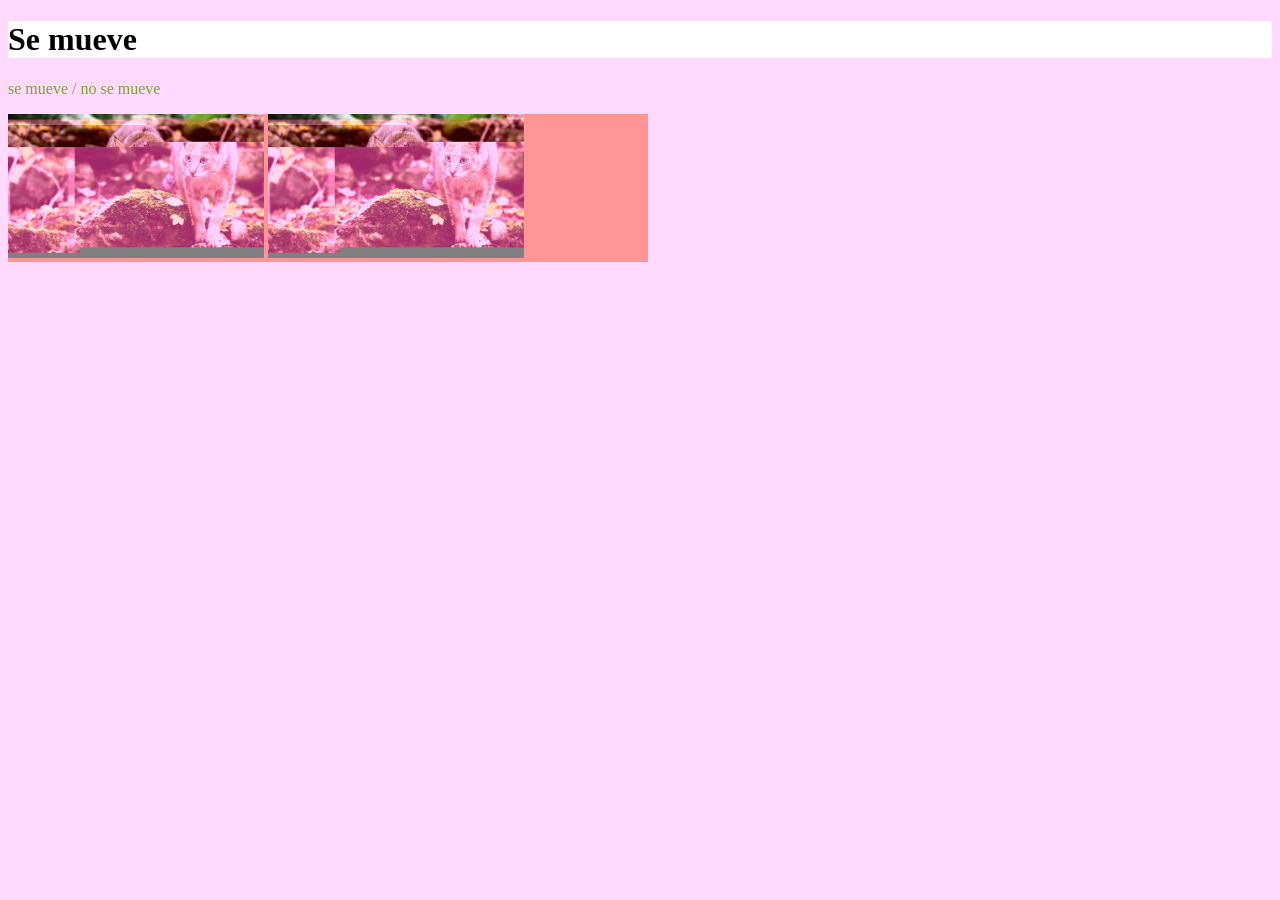
==== index.html @ 34e13605 "Avances" ====
<!DOCTYPE html>
<html lang="es">
<head>
    <meta charset="UTF-8">
    <meta name="viewport" content="width=device-width, initial-scale=1.0">
    <title>Se mueve</title>
    <link rel="stylesheet" href="estilo.css">
</head>
<body>
    <h1>Se mueve</h1>

    <p>se mueve / no se mueve</p>

    <div id="galeria">
        <img class="foto" src="./assets/gato.jpeg" alt="un gato glitch">
        <img class="foto" src="./assets/gato.jpeg" alt="un gato glitch">
    </div>
</body>
</html>
---- estilo.css ----
body {
    background-color: #FFDAFE;
}

h1 {
    background-color: white;
}

p {
    color: #76A82A;
}

#galeria {
background-color: #FF9594;
width: 50vw;
}

.foto {
width: 40%;
}
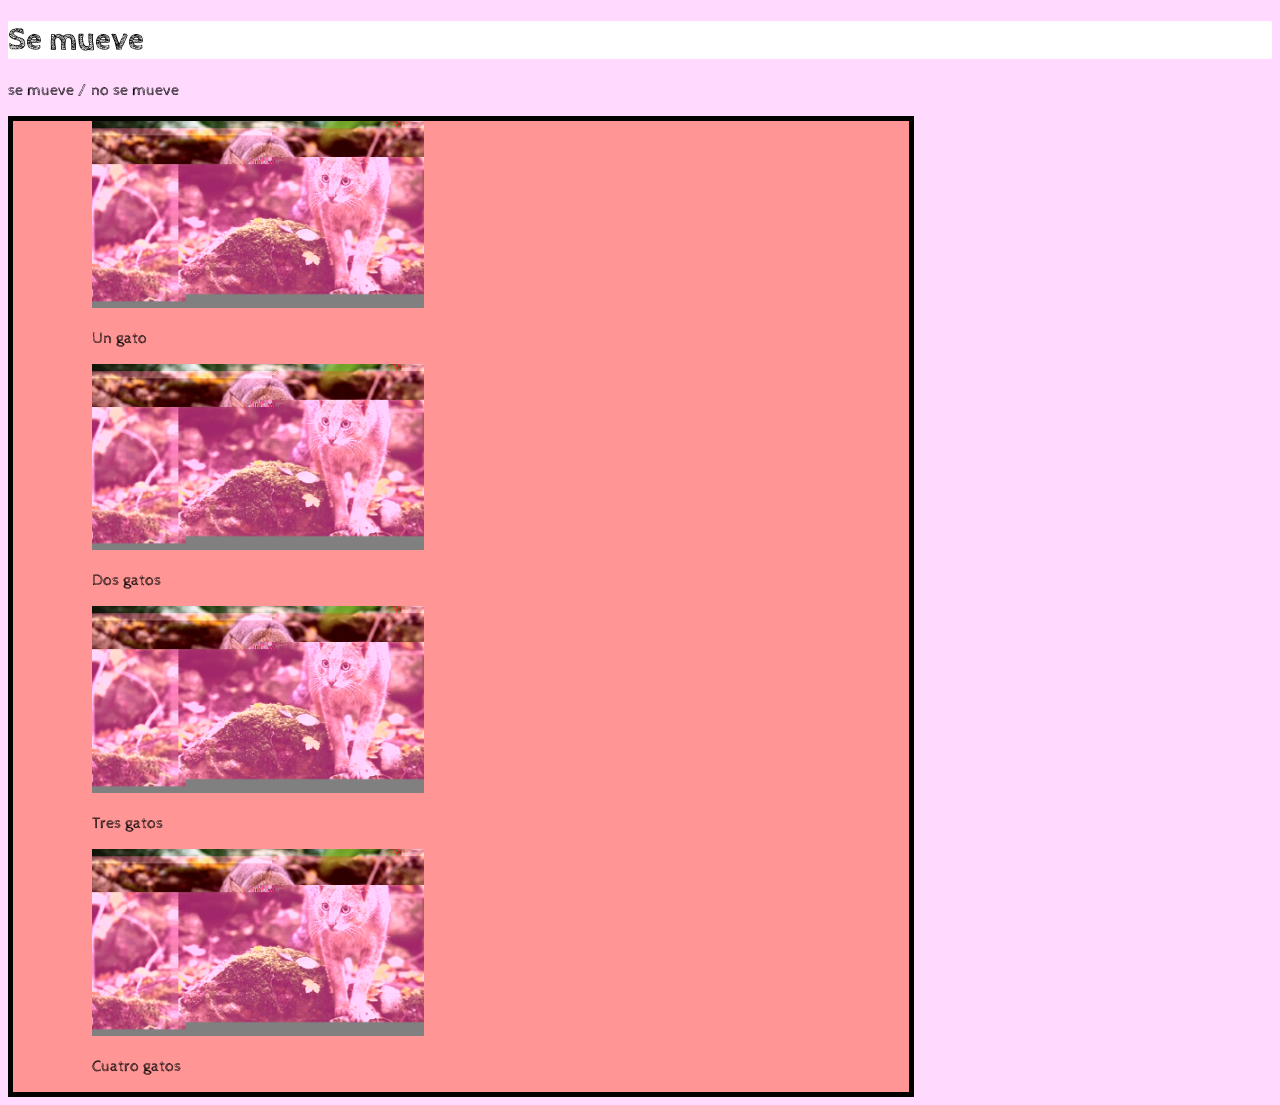
==== commit 6b6c0a5d: "gaticos" ====
--- a/index.html
+++ b/index.html
@@ -7,13 +7,27 @@
     <link rel="stylesheet" href="estilo.css">
 </head>
 <body>
-    <h1>Se mueve</h1>
+    <h1 class="titulo">Se mueve</h1>
 
     <p>se mueve / no se mueve</p>
 
     <div id="galeria">
-        <img class="foto" src="./assets/gato.jpeg" alt="un gato glitch">
-        <img class="foto" src="./assets/gato.jpeg" alt="un gato glitch">
+        <div>
+            <img class="foto" src="./assets/gato.jpeg" alt="un gato glitch" />
+            <p>Un gato</p>
+        </div>
+        <div>
+            <img class="foto" src="./assets/gato.jpeg" alt="un gato glitch" />
+            <p>Dos gatos</p>
+        </div>
+        <div>
+            <img class="foto" src="./assets/gato.jpeg" alt="un gato glitch" />
+            <p>Tres gatos</p>
+        </div>
+        <div>
+            <img class="foto" src="./assets/gato.jpeg" alt="un gato glitch" />
+            <p>Cuatro gatos</p>
+        </div>
     </div>
 </body>
 </html>
--- a/estilo.css
+++ b/estilo.css
@@ -1,5 +1,10 @@
+@import url('https://fonts.googleapis.com/css2?family=Cabin+Sketch:wght@400;700&display=swap');
+
 body {
     background-color: #FFDAFE;
+     font-family: "Cabin Sketch", sans-serif;
+  font-weight: 400;
+  font-style: normal;
 }
 
 h1 {
@@ -7,14 +12,19 @@
 }
 
 p {
-    color: #76A82A;
+    color: #060606;
 }
 
 #galeria {
 background-color: #FF9594;
-width: 50vw;
+border: solid #000000 5px;
+width: 70vw;
+display: flex;
+flex-direction: row;
+    flex-wrap: wrap;
+    justify-content: space-around;
 }
 
 .foto {
-width: 40%;
+width: 45%;
 }
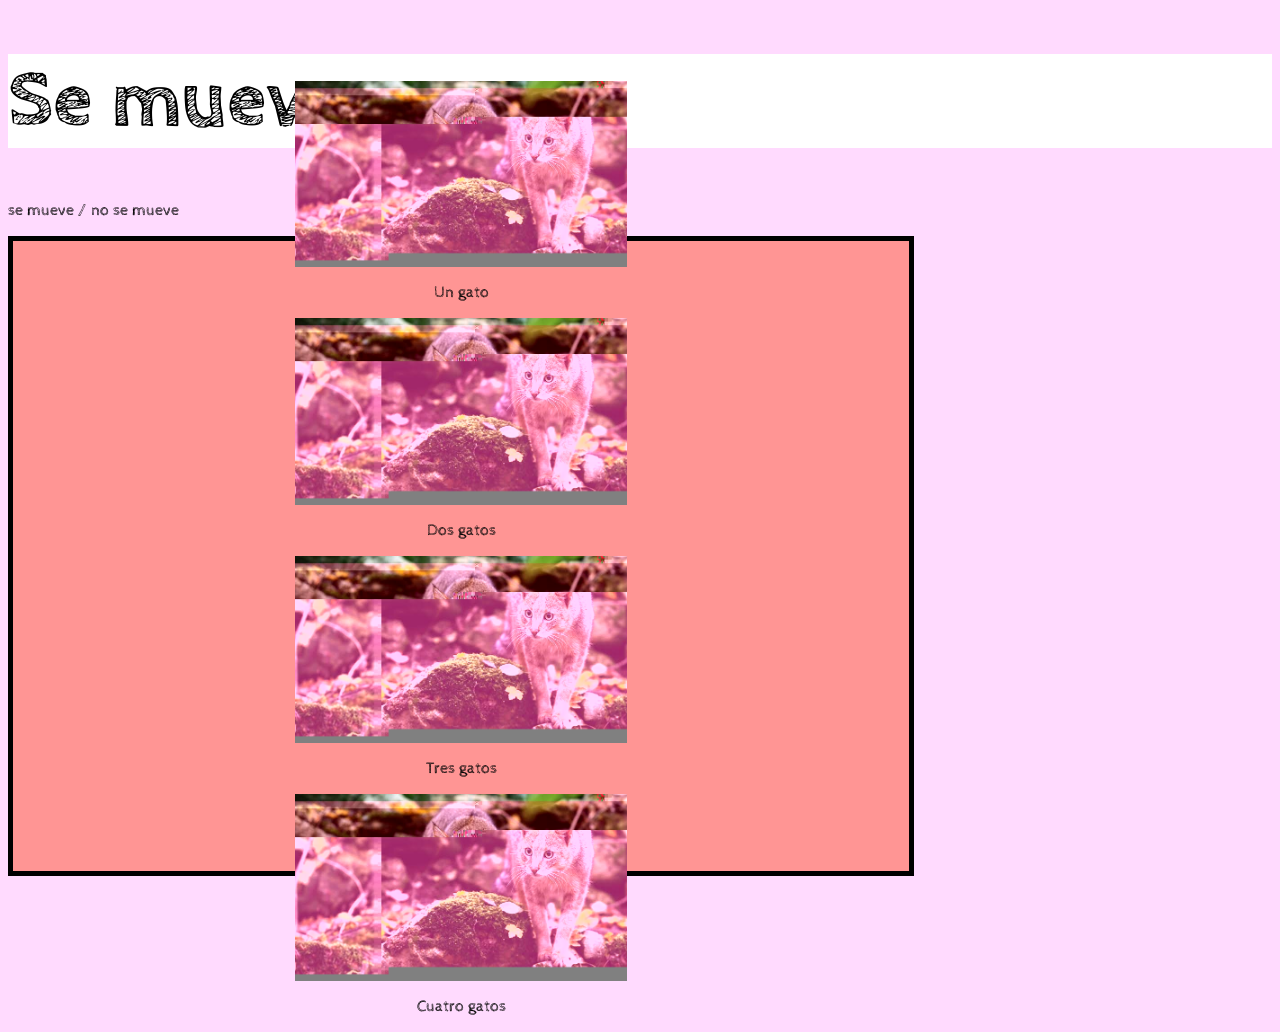
==== commit 25849017: "cambios css" ====
--- a/index.html
+++ b/index.html
@@ -12,19 +12,19 @@
     <p>se mueve / no se mueve</p>
 
     <div id="galeria">
-        <div>
+        <div class="elemento">
             <img class="foto" src="./assets/gato.jpeg" alt="un gato glitch" />
             <p>Un gato</p>
-        </div>
-        <div>
+        </div >
+        <div class="elemento">
             <img class="foto" src="./assets/gato.jpeg" alt="un gato glitch" />
             <p>Dos gatos</p>
         </div>
-        <div>
+        <div class="elemento">
             <img class="foto" src="./assets/gato.jpeg" alt="un gato glitch" />
             <p>Tres gatos</p>
         </div>
-        <div>
+        <div class="elemento">
             <img class="foto" src="./assets/gato.jpeg" alt="un gato glitch" />
             <p>Cuatro gatos</p>
         </div>
--- a/estilo.css
+++ b/estilo.css
@@ -9,6 +9,10 @@
 
 h1 {
     background-color: white;
+    font-size: 5em;
+}
+h1:hover {
+    color: #FFDAFE;
 }
 
 p {
@@ -16,15 +20,27 @@
 }
 
 #galeria {
-background-color: #FF9594;
-border: solid #000000 5px;
-width: 70vw;
-display: flex;
-flex-direction: row;
+    background-color: #FF9594;
+    border: solid #000000 5px;
+    width: 70vw;
+    height: 70vh;
+    display: flex;
+    flex-direction: row;
     flex-wrap: wrap;
     justify-content: space-around;
+    align-content: center;
+}
+
+#galeria:hover {
+    background-color: #1759ff;
 }
 
 .foto {
 width: 45%;
 }
+
+.elemento {
+    display: flex;
+    flex-direction: column;
+    align-items: center;
+}
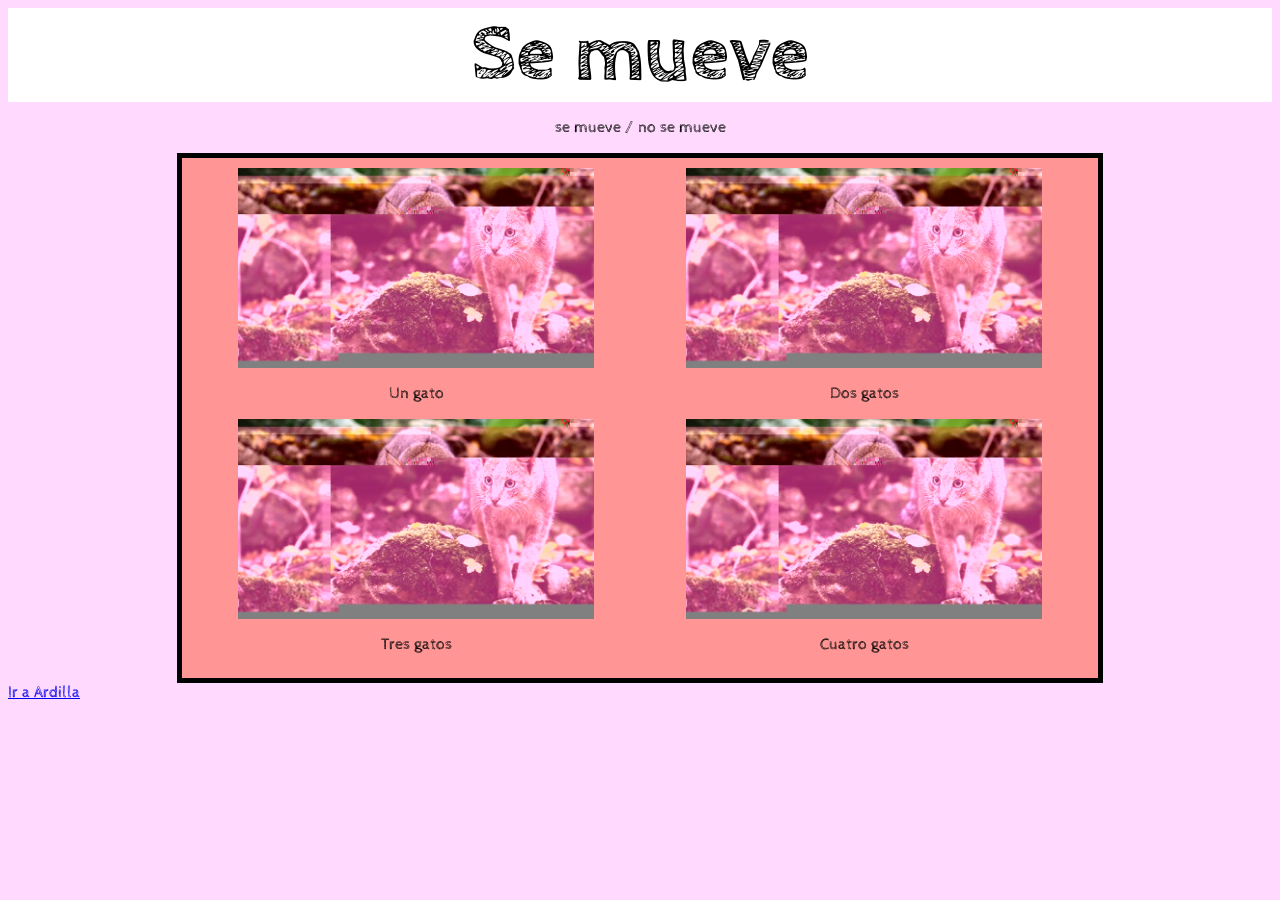
==== commit a534c4bf: "nueva página" ====
--- a/index.html
+++ b/index.html
@@ -29,5 +29,7 @@
             <p>Cuatro gatos</p>
         </div>
     </div>
+
+    <a href="ardilla.html">Ir a Ardilla</a>
 </body>
 </html>
--- a/estilo.css
+++ b/estilo.css
@@ -1,15 +1,25 @@
 @import url('https://fonts.googleapis.com/css2?family=Cabin+Sketch:wght@400;700&display=swap');
 
 body {
-    background-color: #FFDAFE;
-     font-family: "Cabin Sketch", sans-serif;
-  font-weight: 400;
-  font-style: normal;
+   background-color: #FFDAFE;
+   font-family: "Cabin Sketch", sans-serif;
+   font-weight: 400;
+   font-style: normal;
+
+    animation-name: cambioColor;
+    animation-duration: 4s;
+    animation-iteration-count: infinite;
 }
 
 h1 {
     background-color: white;
     font-size: 5em;
+    text-align: center;
+    margin: 0;
+
+    animation-name: cambiarBorde;
+    animation-duration: 6s;
+    animation-iteration-count: infinite;
 }
 h1:hover {
     color: #FFDAFE;
@@ -17,18 +27,22 @@
 
 p {
     color: #060606;
+    text-align: center;
 }
+
+a {}
 
 #galeria {
     background-color: #FF9594;
     border: solid #000000 5px;
     width: 70vw;
-    height: 70vh;
+    height: 500px;
     display: flex;
     flex-direction: row;
     flex-wrap: wrap;
     justify-content: space-around;
-    align-content: center;
+    margin: 0 auto; /*Para centrar la galería en la pantalla*/
+    padding: 10px;
 }
 
 #galeria:hover {
@@ -36,7 +50,7 @@
 }
 
 .foto {
-width: 45%;
+height: 200px;
 }
 
 .elemento {
@@ -44,3 +58,25 @@
     flex-direction: column;
     align-items: center;
 }
+
+@keyframes cambiarBorde {
+    0% {border: solid black 3px; font-size: 1em}
+    50% {border: solid rgb(241, 47, 47) 6px; font-size: 2em}
+    100% {border: solid rgba(212, 19, 222, 0.798) 9px; font-size: 4em}
+}
+
+@keyframes cambioColor {
+   0%  {background-color: rgb(239, 228, 19);}
+  25%  {background-color: rgb(58, 153, 17); }
+  50%  {background-color: rgb(0, 153, 255);}
+  75%  {background-color: rgb(58, 153, 17);}
+  100% {background-color: rgb(255, 220, 24);}
+}
+
+/* Estilo según la medida de la pantalla*/
+
+@media (max-width: 1000px) {
+#galeria {
+    height: fit-content;
+}
+}
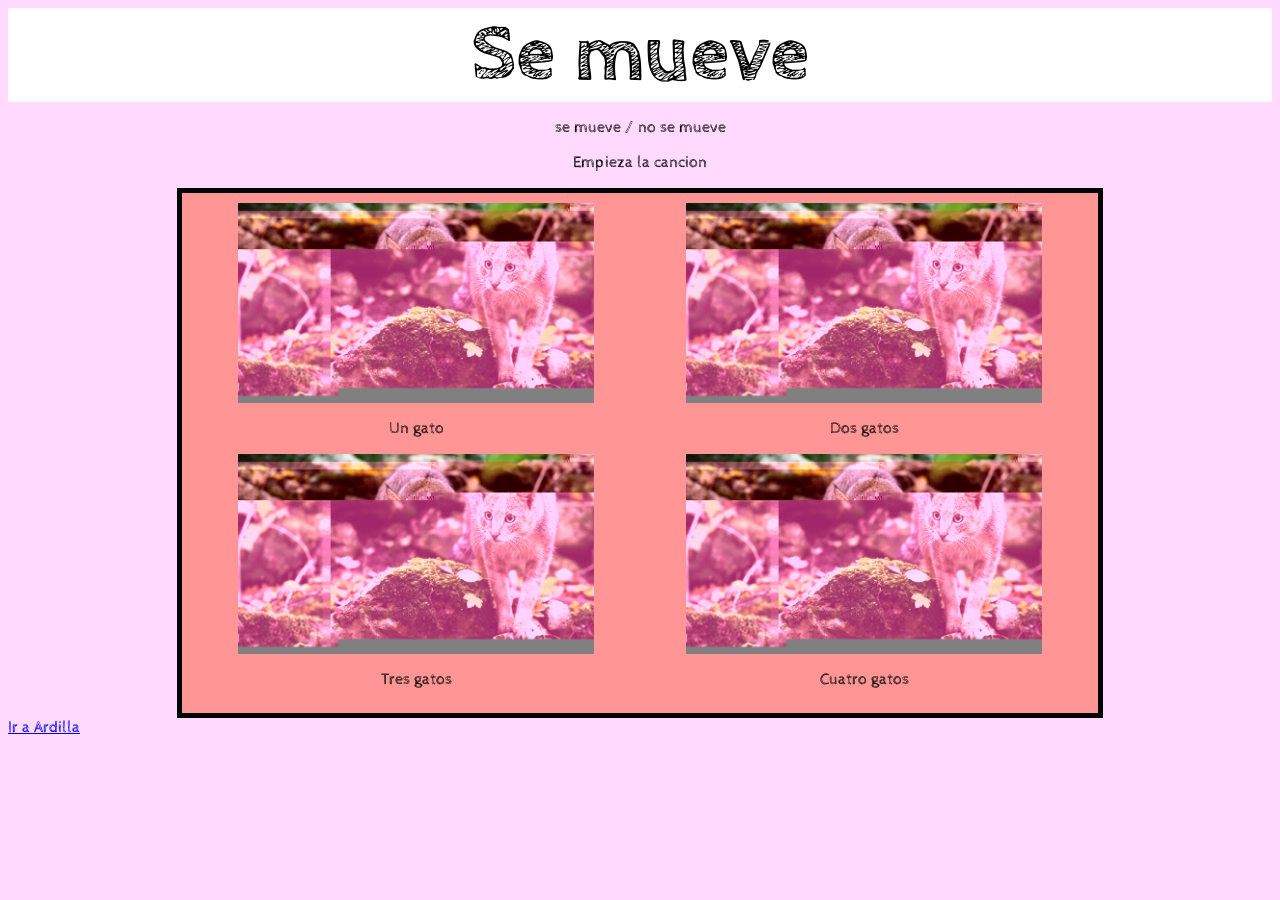
==== commit 815fe21c: "java" ====
--- a/index.html
+++ b/index.html
@@ -5,12 +5,13 @@
     <meta name="viewport" content="width=device-width, initial-scale=1.0">
     <title>Se mueve</title>
     <link rel="stylesheet" href="estilo.css">
+    <script src="script.js" defer></script>
 </head>
 <body>
     <h1 class="titulo">Se mueve</h1>
 
-    <p>se mueve / no se mueve</p>
-
+    <p id="parrafoUno">se mueve / no se mueve</p>
+    <p id="parrafoDos">Empieza la cancion</p>
     <div id="galeria">
         <div class="elemento">
             <img class="foto" src="./assets/gato.jpeg" alt="un gato glitch" />
